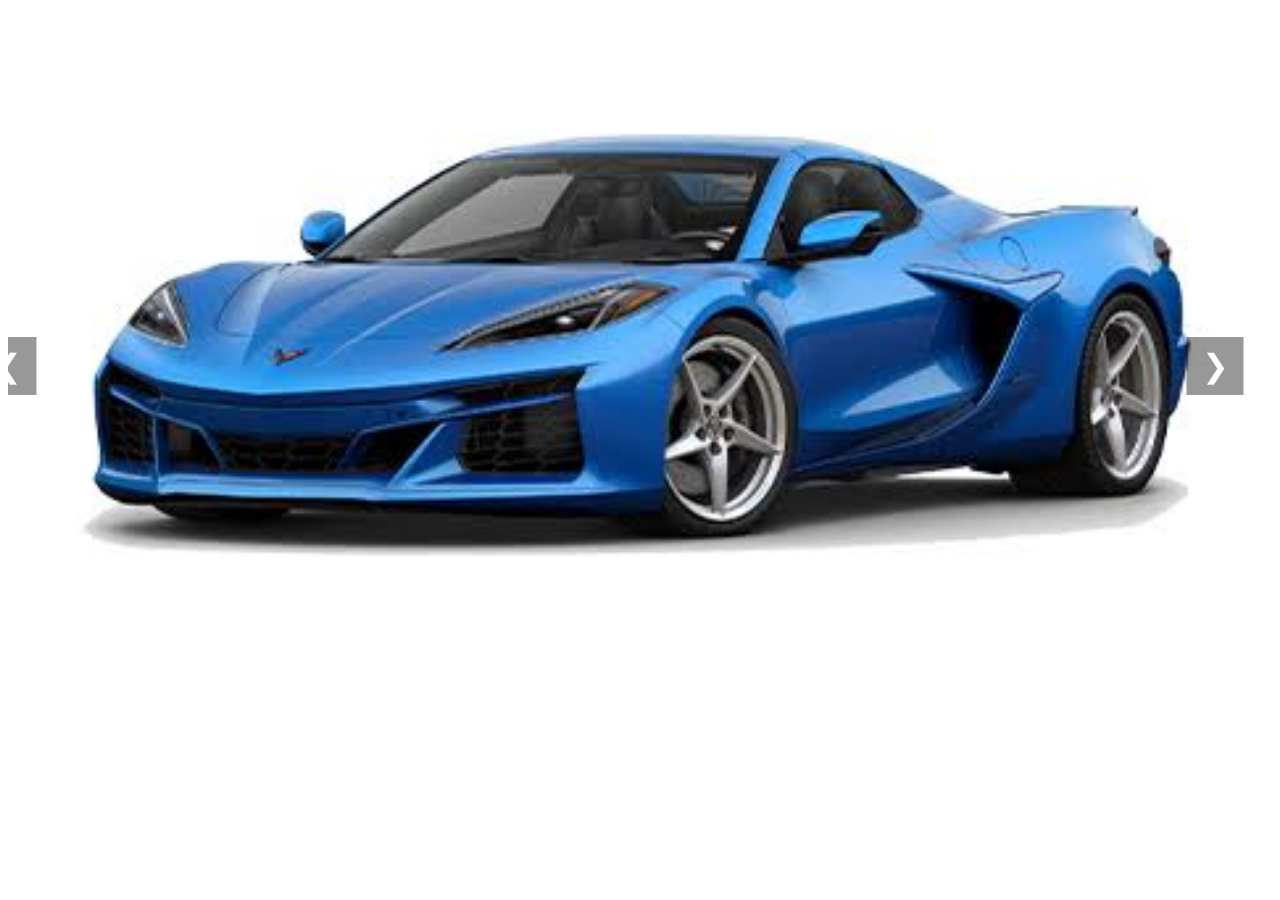
==== IMG slider/IMG slider/index.html @ a01d814f "New game and image slider" ====
<!DOCTYPE html>
<html lang="en">
<head>
    <meta charset="UTF-8">
    <meta name="viewport" content="width=device-width, initial-scale=1.0">
    <title>Java Tutorial</title>
    <link rel="stylesheet" href="style.css">
</head>
<body>

    <div class="slider">
        <div class="slides">
            <img class="slide"  src="images/blue.jpg" alt="Blue Corvette E-ray">
            <img class="slide"  src="images/red.jpg" alt="Red Corvette E-ray">
            <img class="slide"  src="images/darkblue.jpg" alt="Dark Blue Corvette E-ray">
        </div>
        <button class="prev" onclick="prevSlide()">&#10094</button>
        <button class="next" onclick="nextSlide()">&#10095</button>

    </div>
    <script src="index.js"></script>
</body>

</html>
---- IMG slider/IMG slider/style.css ----
.slider{
    position: relative;
    width: 100%;
    margin: auto;
    overflow: hidden;
}

.slider img{
    width: 100%;
    display: none;
}

img.displaySlide{
    display: block;
    animation-name: fade;
    animation-duration: 1.5s;
}

.slider button{
    position: absolute;
    top: 50%;
    transform: translate(-50%);
    font-size: 2rem;
    padding: 10px 15px;
    background-color: rgba(0, 0, 0, 0.403);
    color: white;
    border: none;
    cursor: pointer;
}

.prev{
    left: 0;
}

.next{
    right: 0;
}

@keyframes fade{
    from {opacity: .5}
    to {opacity: 1}
}
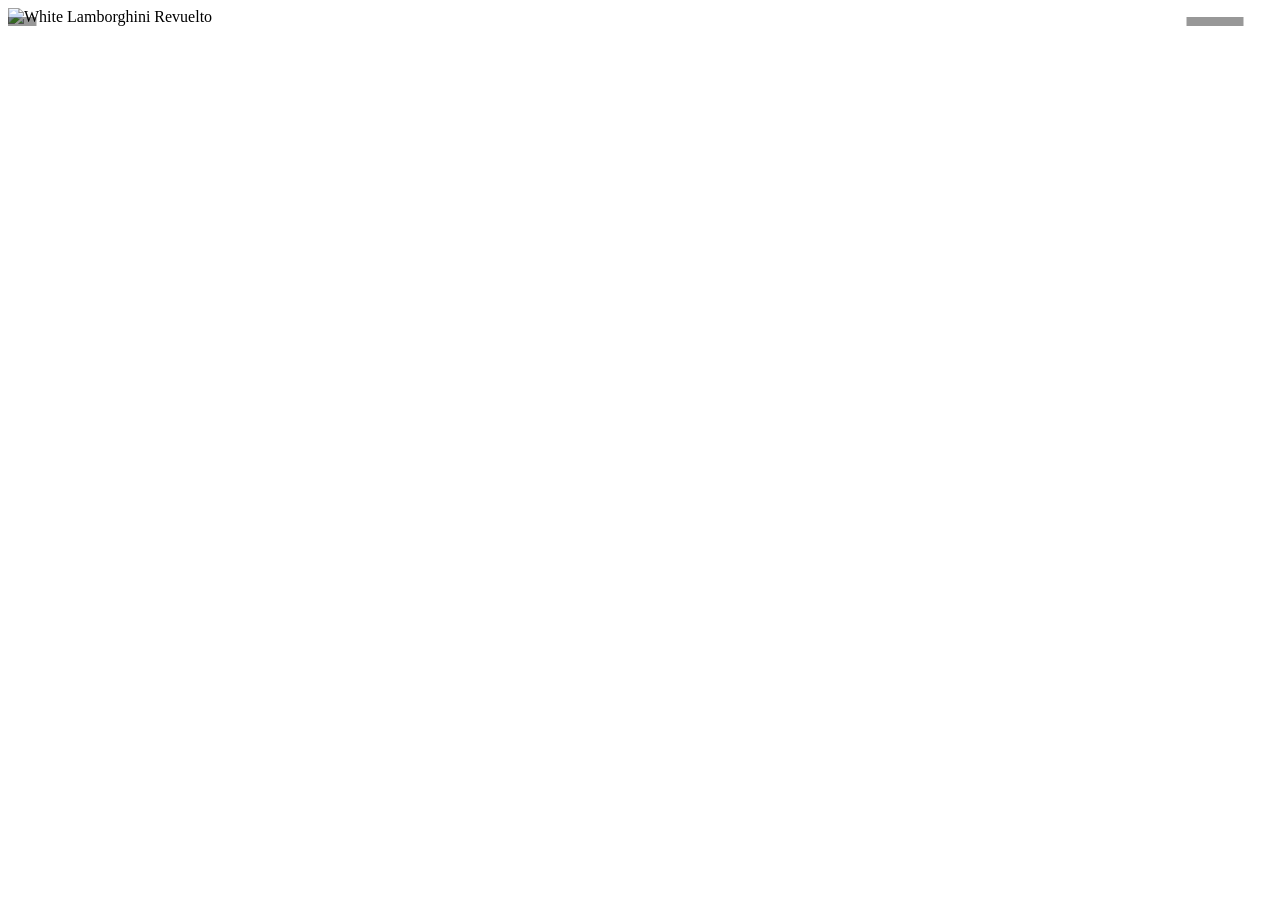
==== commit f15ceaf7: "Slider additions and removals" ====
--- a/IMG slider/IMG slider/index.html
+++ b/IMG slider/IMG slider/index.html
@@ -10,9 +10,10 @@
 
     <div class="slider">
         <div class="slides">
-            <img class="slide"  src="images/blue.jpg" alt="Blue Corvette E-ray">
-            <img class="slide"  src="images/red.jpg" alt="Red Corvette E-ray">
-            <img class="slide"  src="images/darkblue.jpg" alt="Dark Blue Corvette E-ray">
+            <img class="slide"  src="images/white.jpg" alt="White Lamborghini Revuelto">
+            <img class="slide"  src="images/Orange.jpg" alt="Orange Lamborghini Revuelto">
+            <img class="slide"  src="images/Teal.jpg" alt="Teal Lamborghini Revuelto">
+            <img class="slide"  src="images/Yellow.jpg" alt="Yellow Lamborghini Revuelto">
         </div>
         <button class="prev" onclick="prevSlide()">&#10094</button>
         <button class="next" onclick="nextSlide()">&#10095</button>
